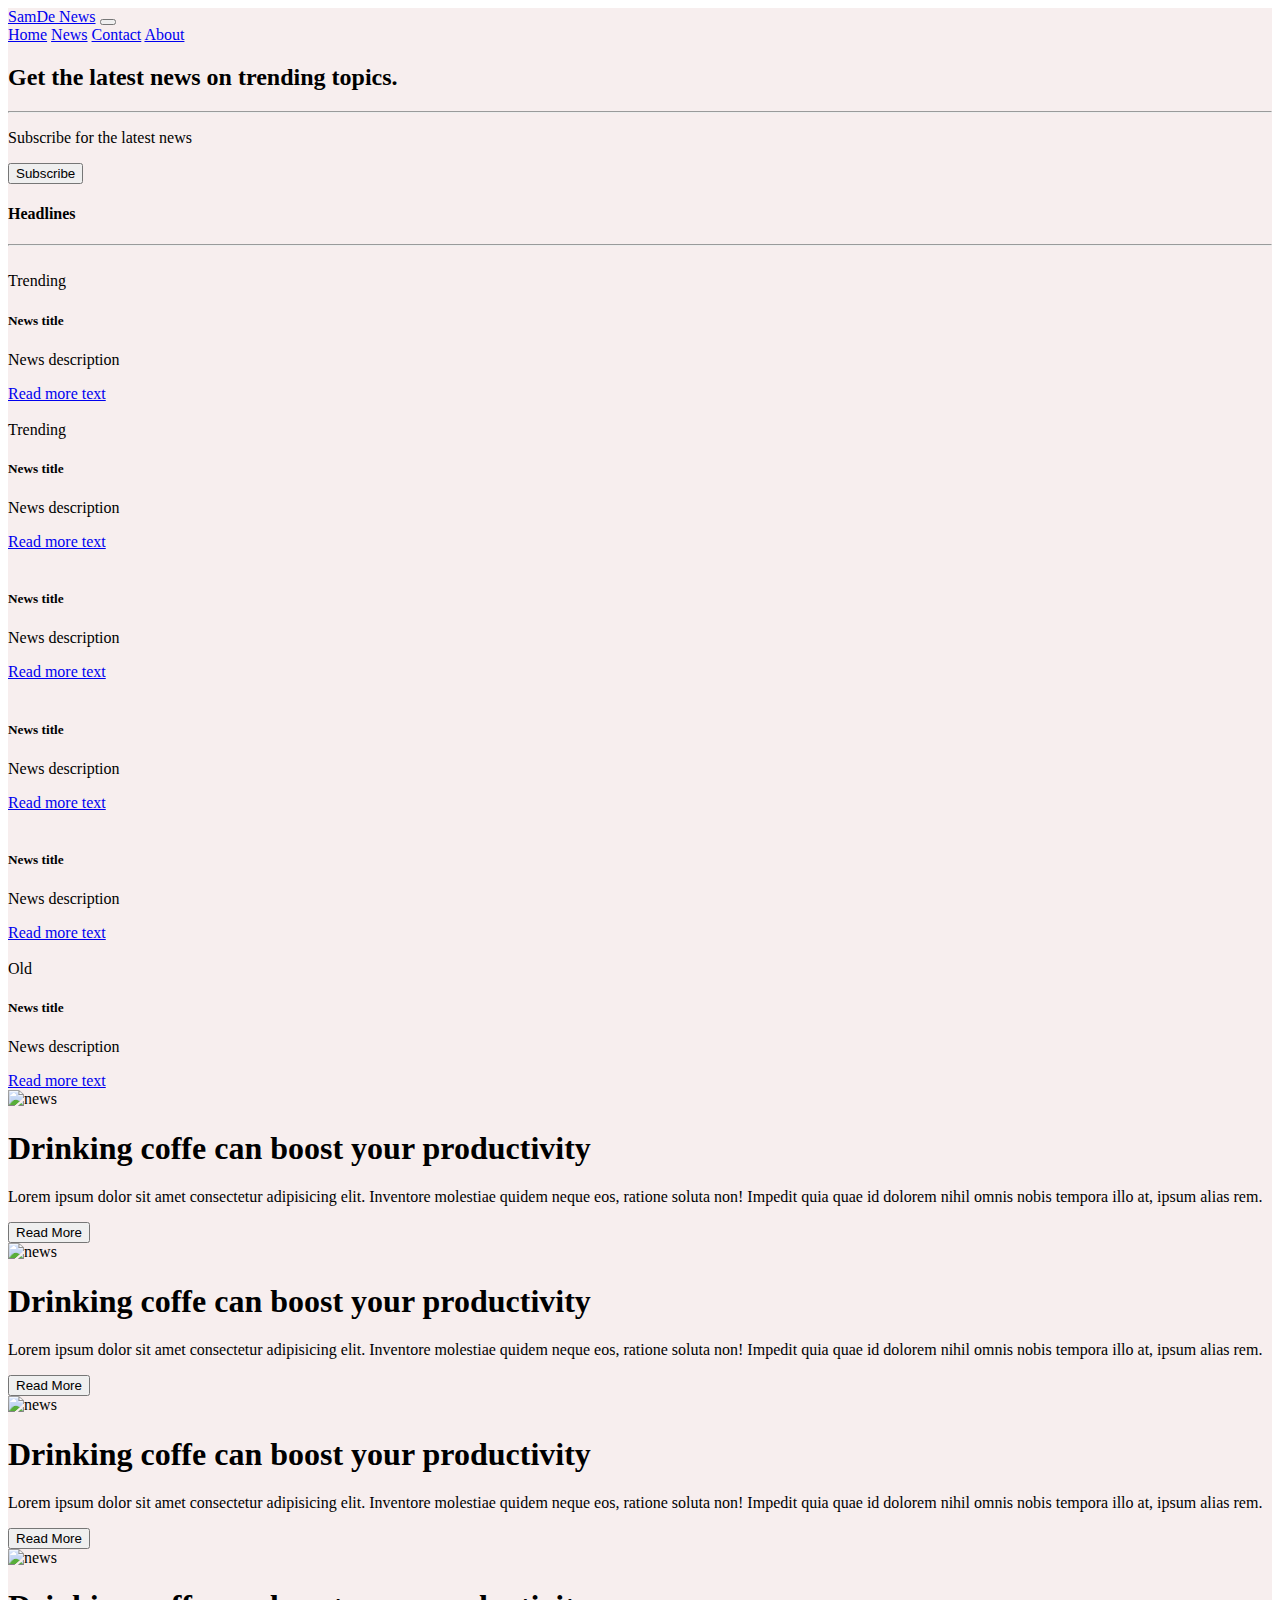
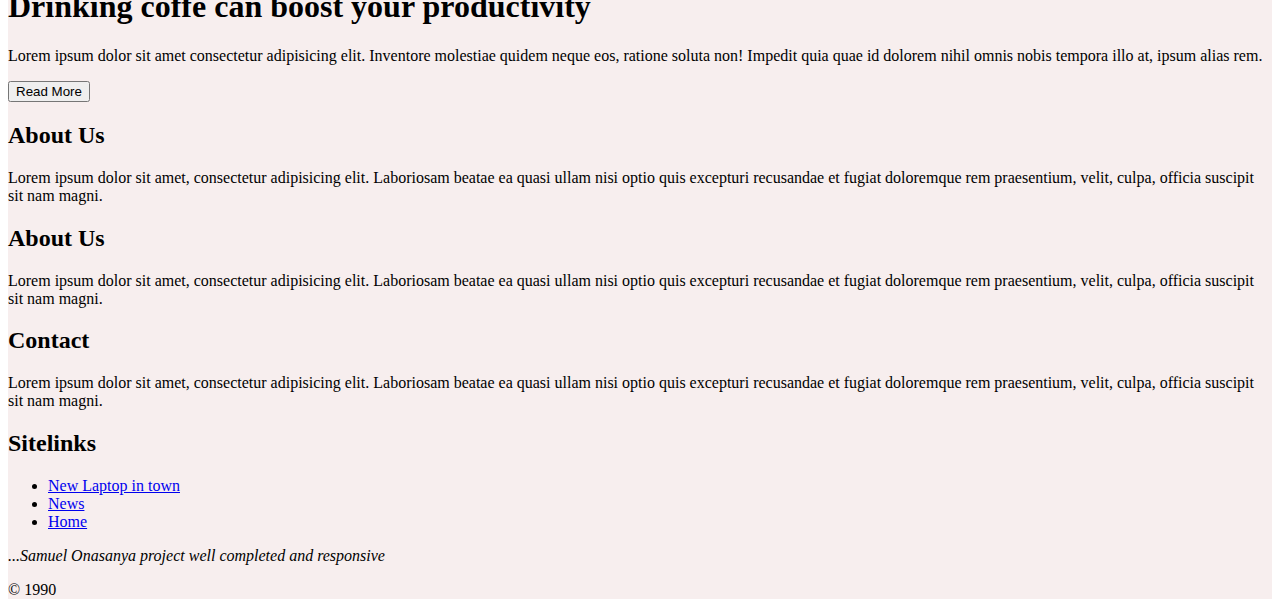
==== index.html @ 052a446b "This is the first comment" ====
<!DOCTYPE html>
<html>
    <head>
        <link rel="stylesheet" type="text/css" href="styles.css">
        <meta name="viewport" content="width=device-width, initial-scale=1">
        <link href="https://cdn.jsdelivr.net/npm/bootstrap@5.3.2/dist/css/bootstrap.min.css" rel="stylesheet" integrity="sha384-T3c6CoIi6uLrA9TneNEoa7RxnatzjcDSCmG1MXxSR1GAsXEV/Dwwykc2MPK8M2HN" crossorigin="anonymous">
        <script src="https://cdn.jsdelivr.net/npm/bootstrap@5.1.3/dist/js/bootstrap.bundle.min.js" integrity="sha384-ka7Sk0Gln4gmtz2MlQnikT1wXgYsOg+OMhuP+IlRH9sENBO0LRn5q+8nbTov4+1p" crossorigin="anonymous"></script>
    </head>
    <body>
        <div class="container-fluid overflow-hidden">
            <nav class="navbar navbar-expand-lg navbar-light bg-light">
                <a href="#" class="fw-bolder navbar-brand h1">SamDe News</a>
                <button class="navbar-toggler" type="button" data-bs-target="#newsMenu" data-bs-toggle="collapse" aria-controls="newsMenu" aria-expanded="false" aria-label="toggle navigation">
                    <span class="navbar-toggler-icon"></span>
                </button>
                <div class="collapse navbar-collapse justify-content-end pe-5" id="newsMenu">
                    <div class="navbar-nav">
                        <a href="#" class="me-2 nav-link active">Home</a>
                        <a href="#" class="me-2 nav-item nav-link">News</a>
                        <a href="#" class="me-2 nav-item nav-link">Contact</a>
                        <a href="#" class="me-2 nav-item nav-link">About</a>
                    </div>
                </div>
            </nav>
            <div class="row bg-secondary mb-4">
                    <div class="col-md-12">
                        <div class="jumbotron text-white">
                            <h2 class="display-4">Get the latest news on trending topics.</h2>
                            <hr class="my-4">
                            <p>Subscribe for the latest news</p>
                            <button class="btn mb-3 btn-primary" type="button">Subscribe</button>
                        </div>
                    </div>
            </div>
            <div class="row">
                <div class="col-md-12">
                    <h4 class="text-center">Headlines</h4>
                    <hr class="my-4">
                </div>
            </div>
            <div class="row mb-3 g-5">
                <div class="col-md-4 col-sm-6 col-s-12">
                    <div class="card">
                        <a target="_blank" href="C:\Users\HP PC\Documents\Newsportal\post.html"><img src="https://images.unsplash.com/photo-1495020689067-958852a7765e?w=500&auto=format&fit=crop&q=60&ixlib=rb-4.0.3&ixid=M3wxMjA3fDB8MHxzZWFyY2h8Mnx8bmV3c3xlbnwwfHwwfHx8MA%3D%3D" alt="" class="img-fluid card-img-top"></a>
                        <div class="card-body">
                            <span class="float-end badge bg-primary rounded-pill">Trending</span>
                            <h5 class="card-title">News title</h5>
                            <p class="card-text">News description</p>
                            <a href="C:\Users\HP PC\Documents\Newsportal\post.html" target="_blank" class="btn btn-danger">Read more text</a>
                        </div>
                    </div>
                </div>
                <div class="col-md-4 col-sm-6 col-s-12">
                    <div class="card">
                        <img src="https://images.unsplash.com/photo-1495020689067-958852a7765e?w=500&auto=format&fit=crop&q=60&ixlib=rb-4.0.3&ixid=M3wxMjA3fDB8MHxzZWFyY2h8Mnx8bmV3c3xlbnwwfHwwfHx8MA%3D%3D" alt="" class="img-fluid card-img-top">
                        <div class="card-body">
                            <span class="float-end badge bg-primary rounded-pill">Trending</span>
                            <h5 class="card-title">News title</h5>
                            <p class="card-text">News description</p>
                            <a href="#" class="btn btn-danger">Read more text</a>
                        </div>
                    </div>
                </div>
                <div class="col-md-4 col-sm-6 col-s-12">
                    <div class="card">
                        <img src="https://images.unsplash.com/photo-1495020689067-958852a7765e?w=500&auto=format&fit=crop&q=60&ixlib=rb-4.0.3&ixid=M3wxMjA3fDB8MHxzZWFyY2h8Mnx8bmV3c3xlbnwwfHwwfHx8MA%3D%3D" alt="" class="img-fluid card-img-top">
                        <div class="card-body">
                            <h5 class="card-title">News title</h5>
                            <p class="card-text">News description</p>
                            <a href="#" class="btn btn-danger">Read more text</a>
                        </div>
                    </div>
                </div>
                <div class="col-md-4 col-sm-6 col-s-12">
                    <div class="card">
                        <img src="https://images.unsplash.com/photo-1495020689067-958852a7765e?w=500&auto=format&fit=crop&q=60&ixlib=rb-4.0.3&ixid=M3wxMjA3fDB8MHxzZWFyY2h8Mnx8bmV3c3xlbnwwfHwwfHx8MA%3D%3D" alt="" class="img-fluid card-img-top">
                        <div class="card-body">
                            <h5 class="card-title">News title</h5>
                            <p class="card-text">News description</p>
                            <a href="#" class="btn btn-danger">Read more text</a>
                        </div>
                    </div>
                </div>
                <div class="col-md-4 col-sm-6 col-s-12">
                    <div class="card">
                        <img src="https://images.unsplash.com/photo-1495020689067-958852a7765e?w=500&auto=format&fit=crop&q=60&ixlib=rb-4.0.3&ixid=M3wxMjA3fDB8MHxzZWFyY2h8Mnx8bmV3c3xlbnwwfHwwfHx8MA%3D%3D" alt="" class="img-fluid card-img-top">
                        <div class="card-body">
                            <h5 class="card-title">News title</h5>
                            <p class="card-text">News description</p>
                            <a href="#" class="btn btn-danger">Read more text</a>
                        </div>
                    </div>
                </div>
                <div class="col-md-4 col-sm-6 col-s-12">
                    <div class="card">
                        <img src="https://images.unsplash.com/photo-1495020689067-958852a7765e?w=500&auto=format&fit=crop&q=60&ixlib=rb-4.0.3&ixid=M3wxMjA3fDB8MHxzZWFyY2h8Mnx8bmV3c3xlbnwwfHwwfHx8MA%3D%3D" alt="" class="img-fluid card-img-top">
                        <div class="card-body">
                            <span class="float-end badge bg-primary rounded-pill">Old</span>
                            <h5 class="card-title">News title</h5>
                            <p class="card-text">News description</p>
                            <a href="#" class="btn btn-danger">Read more text</a>
                        </div>
                    </div>
                </div>
            </div>
            <div class="row align-items-center">
                <div class="clearfix col-md-4">
                    <img src="https://images.unsplash.com/photo-1508921340878-ba53e1f016ec?w=500&auto=format&fit=crop&q=60&ixlib=rb-4.0.3&ixid=M3wxMjA3fDB8MHxzZWFyY2h8OHx8bmV3c3xlbnwwfHwwfHx8MA%3D%3D" alt="news" title="open" class="img-fluid">
                </div>
                <div class="col-md-8">
                    <div class="row">
                        <div class="col-md-12">
                            <h1>Drinking coffe can boost your productivity</h1>
                        </div>
                    </div>
                    <div class="row">
                        <div class="col-md-12">
                            <p>Lorem ipsum dolor sit amet consectetur adipisicing elit. Inventore molestiae quidem neque eos, 
                            ratione soluta non! Impedit quia quae id dolorem nihil omnis nobis tempora illo at, ipsum alias rem.</p>
                        </div>
                    </div>
                    <div class="row">
                        <div class="col-md-12">
                            <button type="button" class="btn btn-primary">Read More</button>
                        </div>
                    </div>
                </div>
            </div>
            <div class="row my-3 align-items-center">
                <div class="clearfix col-md-4">
                    <img src="https://images.unsplash.com/photo-1508921340878-ba53e1f016ec?w=500&auto=format&fit=crop&q=60&ixlib=rb-4.0.3&ixid=M3wxMjA3fDB8MHxzZWFyY2h8OHx8bmV3c3xlbnwwfHwwfHx8MA%3D%3D" alt="news" title="open" class="img-fluid">
                </div>
                <div class="col-md-8">
                    <div class="row">
                        <div class="col-md-12">
                            <h1>Drinking coffe can boost your productivity</h1>
                        </div>
                    </div>
                    <div class="row">
                        <div class="col-md-12">
                            <p>Lorem ipsum dolor sit amet consectetur adipisicing elit. Inventore molestiae quidem neque eos, 
                            ratione soluta non! Impedit quia quae id dolorem nihil omnis nobis tempora illo at, ipsum alias rem.</p>
                        </div>
                    </div>
                    <div class="row">
                        <div class="col-md-12">
                            <button type="button" class="btn btn-primary">Read More</button>
                        </div>
                    </div>
                </div>
            </div>
            <div class="row my-3 align-items-center">
                <div class="clearfix col-md-4">
                    <img src="https://images.unsplash.com/photo-1508921340878-ba53e1f016ec?w=500&auto=format&fit=crop&q=60&ixlib=rb-4.0.3&ixid=M3wxMjA3fDB8MHxzZWFyY2h8OHx8bmV3c3xlbnwwfHwwfHx8MA%3D%3D" alt="news" title="open" class="img-fluid">
                </div>
                <div class="col-md-8">
                    <div class="row">
                        <div class="col-md-12">
                            <h1>Drinking coffe can boost your productivity</h1>
                        </div>
                    </div>
                    <div class="row">
                        <div class="col-md-12">
                            <p>Lorem ipsum dolor sit amet consectetur adipisicing elit. Inventore molestiae quidem neque eos, 
                            ratione soluta non! Impedit quia quae id dolorem nihil omnis nobis tempora illo at, ipsum alias rem.</p>
                        </div>
                    </div>
                    <div class="row">
                        <div class="col-md-12">
                            <button type="button" class="btn btn-primary">Read More</button>
                        </div>
                    </div>
                </div>
            </div>
            <div class="row my-3 align-items-center">
                <div class="clearfix col-md-4">
                    <img src="https://images.unsplash.com/photo-1508921340878-ba53e1f016ec?w=500&auto=format&fit=crop&q=60&ixlib=rb-4.0.3&ixid=M3wxMjA3fDB8MHxzZWFyY2h8OHx8bmV3c3xlbnwwfHwwfHx8MA%3D%3D" alt="news" title="open" class="img-fluid">
                </div>
                <div class="col-md-8">
                    <div class="row">
                        <div class="col-md-12">
                            <h1>Drinking coffe can boost your productivity</h1>
                        </div>
                    </div>
                    <div class="row">
                        <div class="col-md-12">
                            <p>Lorem ipsum dolor sit amet consectetur adipisicing elit. Inventore molestiae quidem neque eos, 
                            ratione soluta non! Impedit quia quae id dolorem nihil omnis nobis tempora illo at, ipsum alias rem.</p>
                        </div>
                    </div>
                    <div class="row">
                        <div class="col-md-12">
                            <button type="button" class="btn btn-primary">Read More</button>
                        </div>
                    </div>
                </div>
            </div>
            <footer class="bg-dark p-4 pb-0  text-white align-items-center">
                <div class="row">
                    <div class="col-md-4">
                        <div class="row">
                        <div class="col-xxl-6">
                            <h2>About Us</h2>
                            <p class="mt-3">Lorem ipsum dolor sit amet, consectetur adipisicing elit. Laboriosam beatae ea quasi ullam nisi optio 
                                quis excepturi recusandae et fugiat doloremque rem praesentium, velit, culpa, officia suscipit sit nam magni.</p>
                        </div>
                        <div class="col-xxl-6">
                            <h2>About Us</h2>
                            <p class="mt-3">Lorem ipsum dolor sit amet, consectetur adipisicing elit. Laboriosam beatae ea quasi ullam nisi optio 
                                quis excepturi recusandae et fugiat doloremque rem praesentium, velit, culpa, officia suscipit sit nam magni.</p>
                        </div>
                        </div>
                    </div>
                    <div class="col-md-4">
                        <div class="col-md-12">
                            <h2>Contact</h2>
                            <p class="mt-3">Lorem ipsum dolor sit amet, consectetur adipisicing elit. Laboriosam beatae ea quasi ullam nisi optio 
                                quis excepturi recusandae et fugiat doloremque rem praesentium, velit, culpa, officia suscipit sit nam magni.</p>
                        </div>
                    </div>
                    <div class="col-md-4">
                        <div class="col-md-12">
                            <h2>Sitelinks</h2>
                            <ul class="nav">
                                <li class="nav-link">
                                    <a href="#" class="nav-link">New Laptop in town</a>
                                </li>
                                <li class="nav-link">
                                    <a href="#" class="nav-link">News</a>
                                </li>
                                <li class="nav-link">
                                    <a href="#" class="nav-link">Home</a>
                                </li>
                            </ul>
                        </div>
                    </div>
                </div>
                <div class="row">
                    <div class="mt-5 col-8">
                        <cite class="text-italic">...Samuel Onasanya project well completed and responsive</cite>
                    </div>
                    <div class="mt-5 col-4">
                        <p class="text-italic float-end">&COPY; 1990</p>
                    </div>
                </div>
            </footer>
        </div>
        
    </body>
</html>
---- styles.css ----
.container-fluid{
    background-color: rgba(234, 213, 213, 0.4);
}
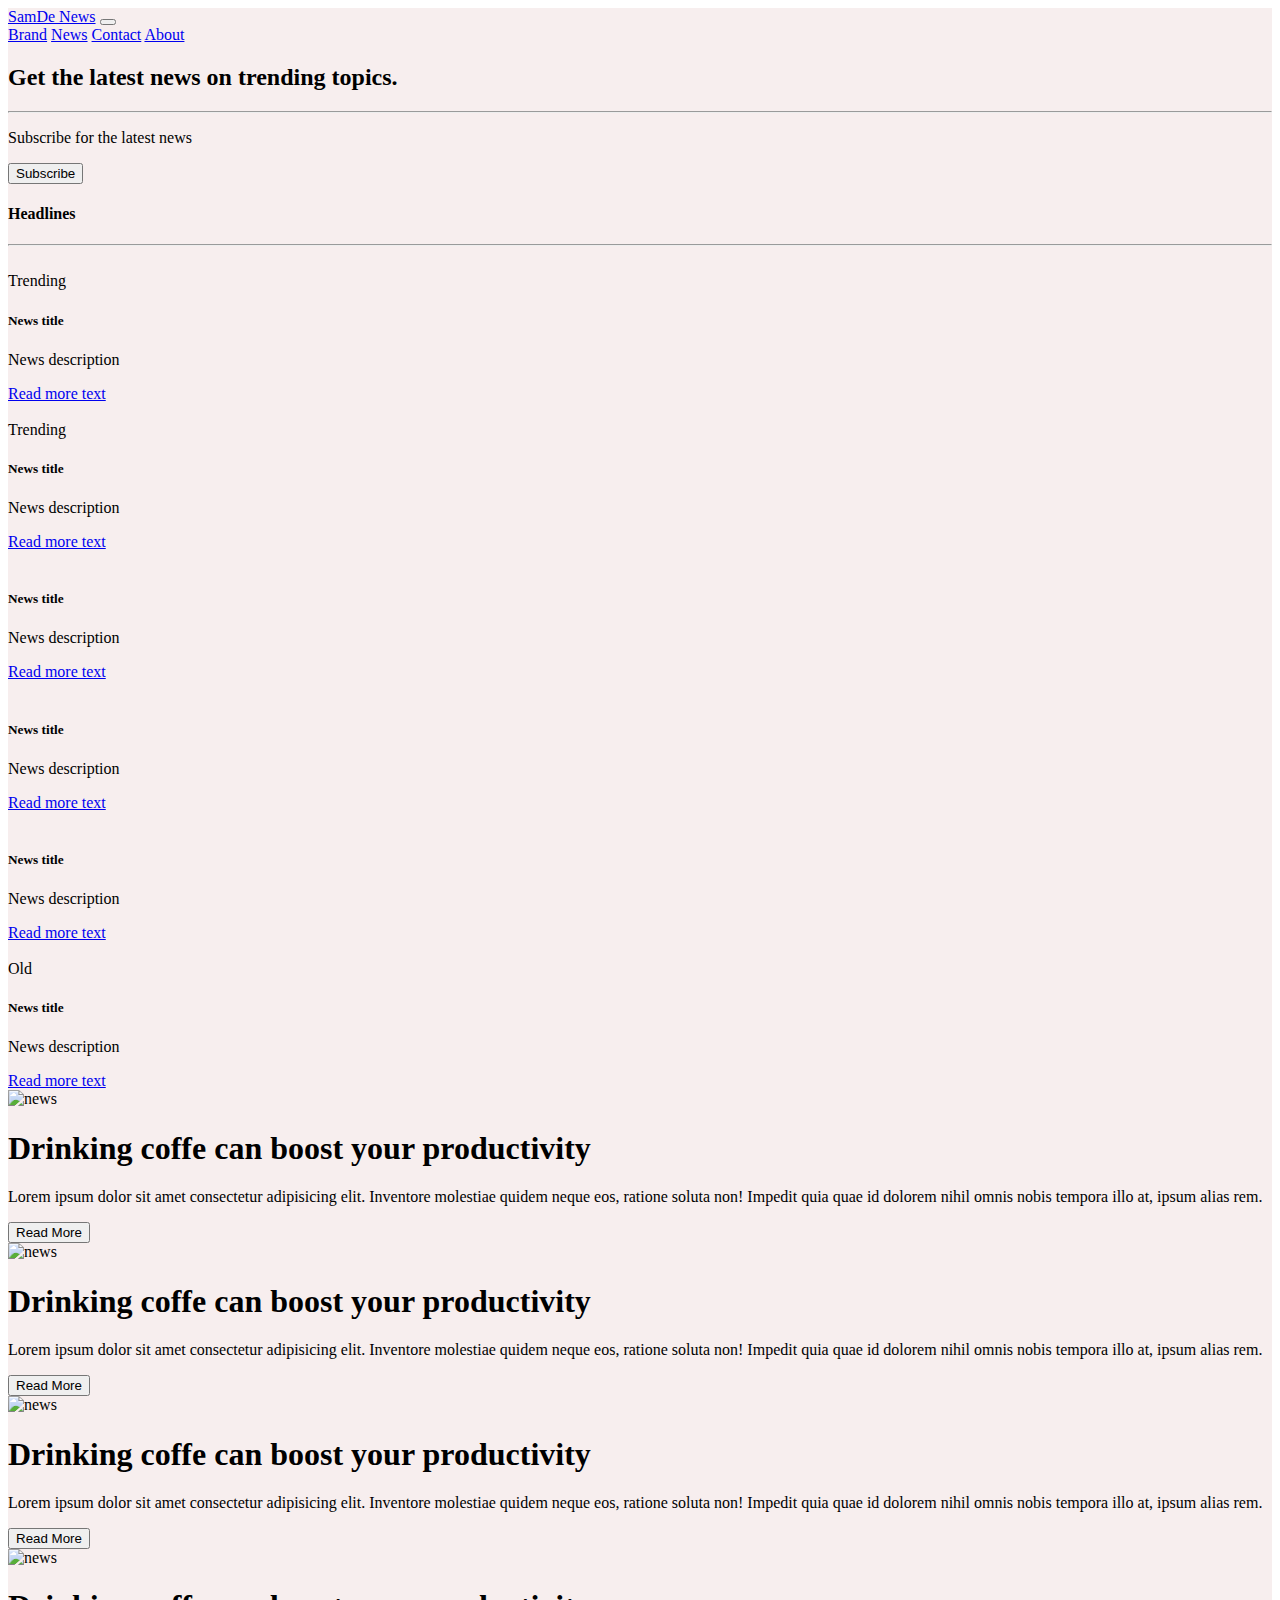
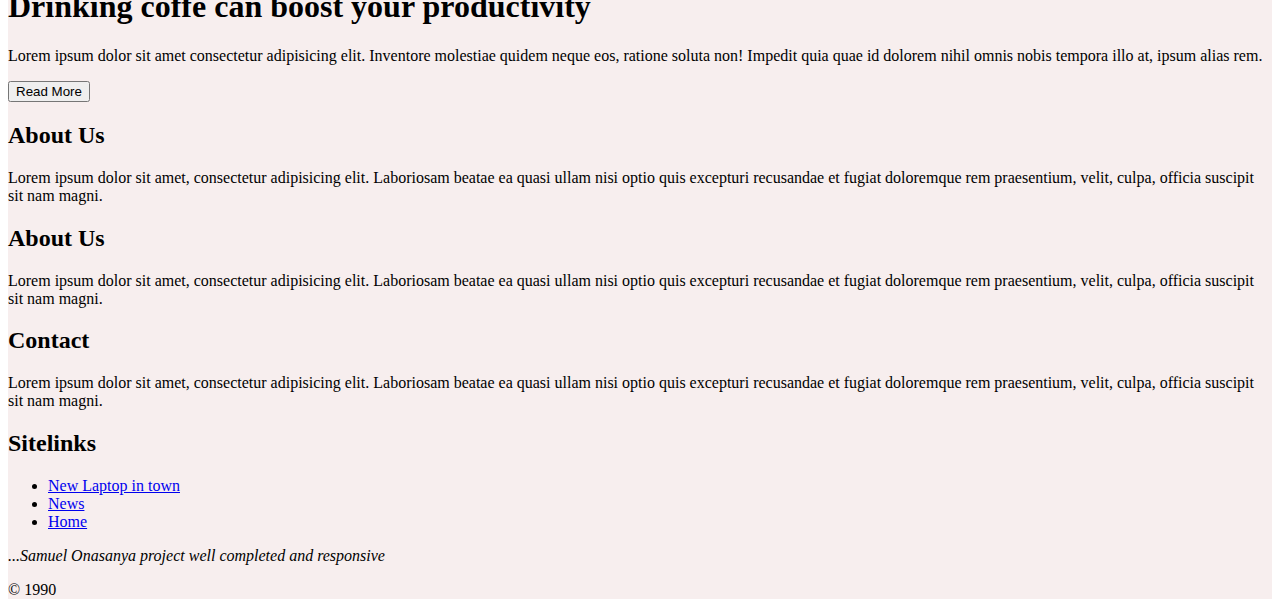
==== commit f68c8c3a: "change made" ====
--- a/index.html
+++ b/index.html
@@ -15,7 +15,7 @@
                 </button>
                 <div class="collapse navbar-collapse justify-content-end pe-5" id="newsMenu">
                     <div class="navbar-nav">
-                        <a href="#" class="me-2 nav-link active">Home</a>
+                        <a href="#" class="me-2 nav-link active">Brand</a>
                         <a href="#" class="me-2 nav-item nav-link">News</a>
                         <a href="#" class="me-2 nav-item nav-link">Contact</a>
                         <a href="#" class="me-2 nav-item nav-link">About</a>
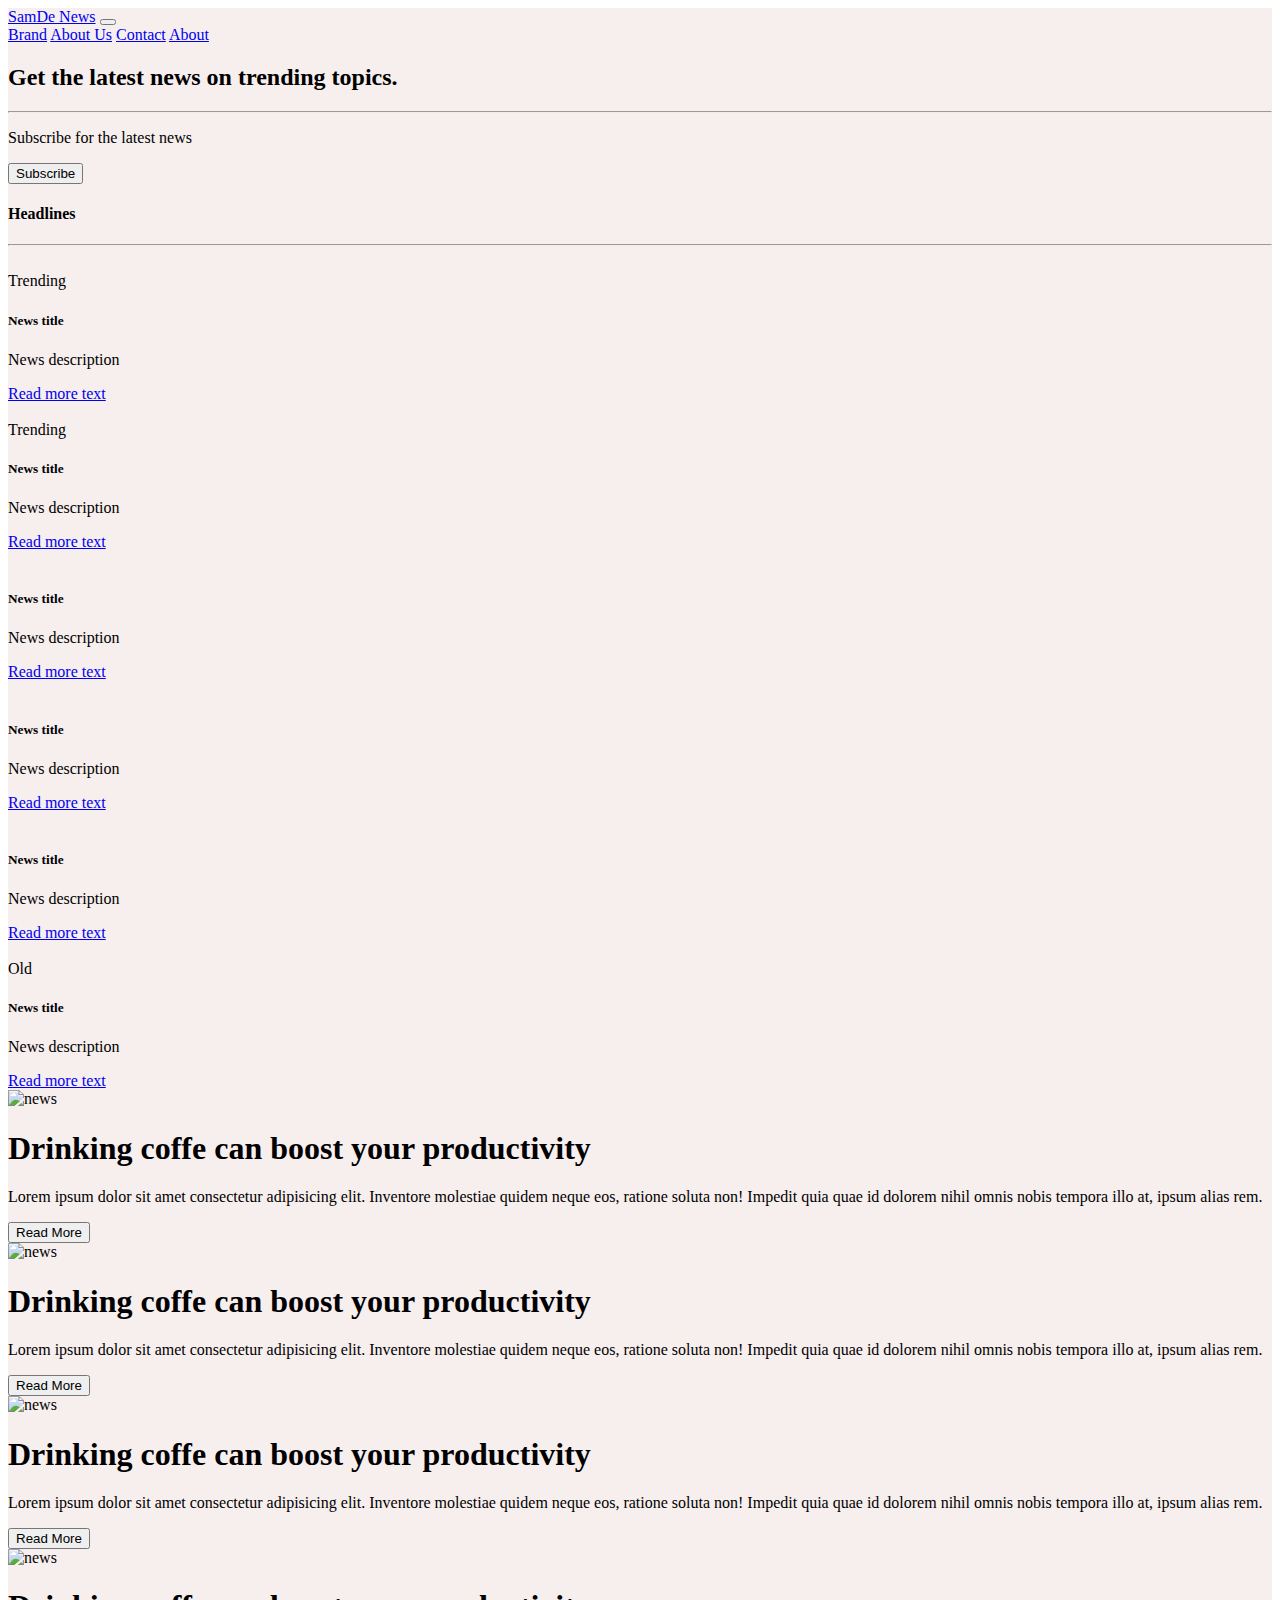
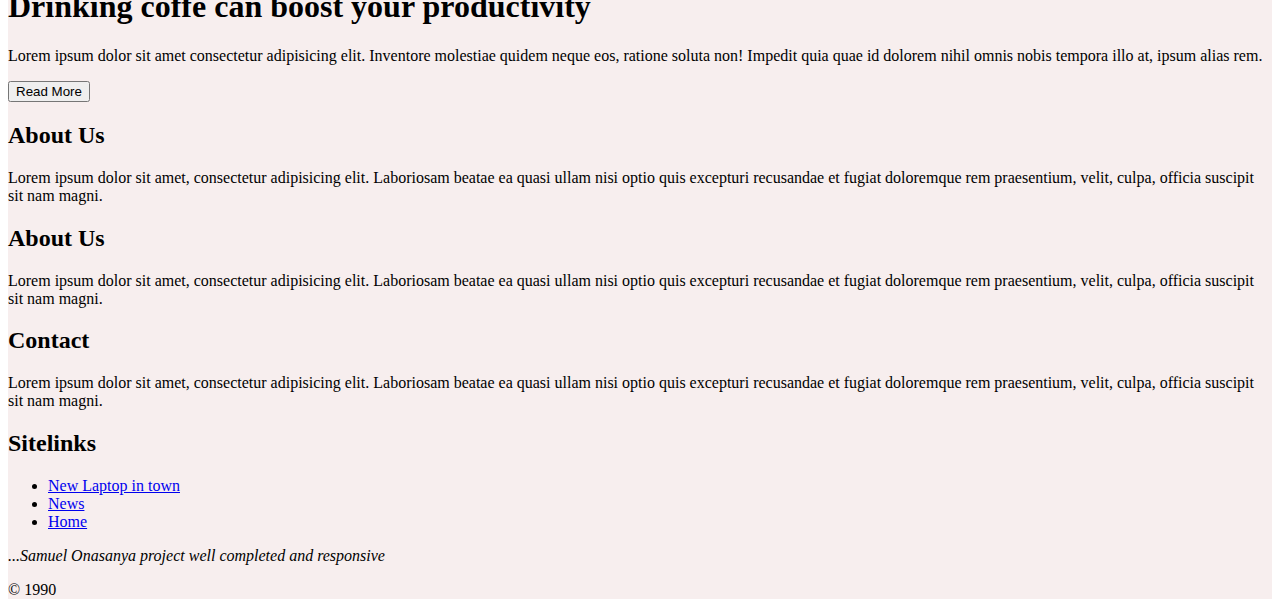
==== commit c68621a6: "post modified" ====
--- a/index.html
+++ b/index.html
@@ -16,7 +16,7 @@
                 <div class="collapse navbar-collapse justify-content-end pe-5" id="newsMenu">
                     <div class="navbar-nav">
                         <a href="#" class="me-2 nav-link active">Brand</a>
-                        <a href="#" class="me-2 nav-item nav-link">News</a>
+                        <a href="#" class="me-2 nav-item nav-link">About Us</a>
                         <a href="#" class="me-2 nav-item nav-link">Contact</a>
                         <a href="#" class="me-2 nav-item nav-link">About</a>
                     </div>
